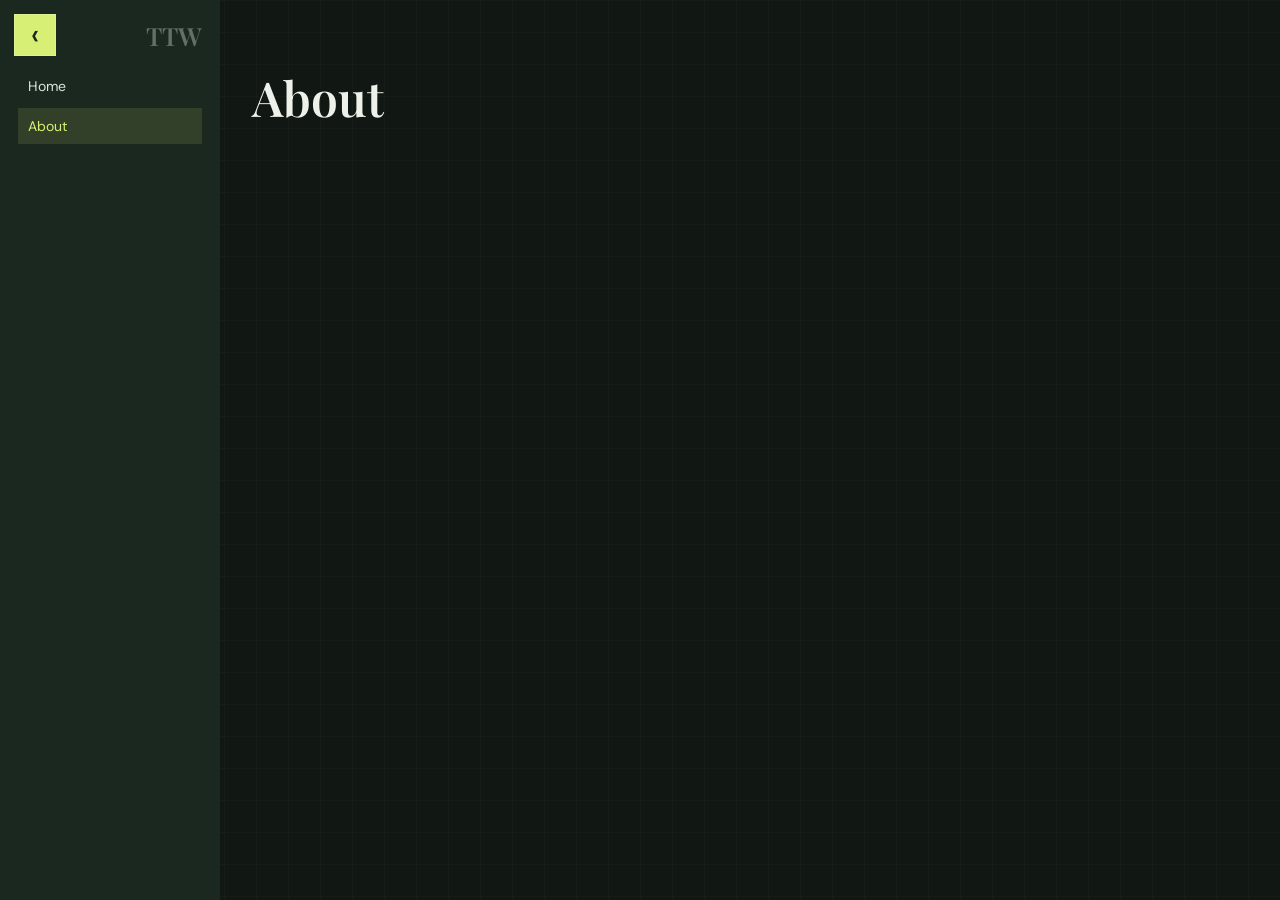
==== docs/about.html @ 6fa37de8 "Initial commit" ====
<!doctype html>
<html lang="en">
<head>
  <meta charset="utf-8">
  <meta name="viewport" content="width=device-width, initial-scale=1">
  <meta name="theme-color" content="#111713">
  <title>About | TTWidgets</title>
  <link rel="stylesheet" href="css/site.css">
  <script src="js/site.js" defer></script>
</head>
<body>
  <button class="sidebar-toggle" id="sidebar-toggle" type="button" aria-controls="site-sidebar" aria-expanded="true" aria-label="Collapse sidebar" title="Collapse sidebar"></button>
  <span class="sidebar-mark" aria-hidden="true">TTW</span>
  <div class="site-shell">
    <aside class="sidebar" id="site-sidebar" aria-label="Site navigation">
      <nav class="site-nav">
        <a href="index.html" >Home</a>
        <a href="about.html" aria-current="page">About</a>
      </nav>
    </aside>

    <main class="page-content">
      
<h1>About</h1>

    </main>
  </div>
</body>
</html>
---- docs/css/site.css ----
@import url('https://fonts.googleapis.com/css2?family=DM+Sans:wght@400;500;600;700&family=Playfair+Display:wght@600;700&display=swap');

/* Theme tokens */
:root {
  color-scheme: dark;
  --paper: #111713;
  --ink: #edf1e9;
  --muted: #a8b3a8;
  --border: #4b5c4f;
  --green: #537b5d;
  --green-hover: #638a68;
  --green-deep: #1a2820;
  --lime: #d8ef76;
  --lime-hover: #e6f7a1;
  --coral: #f08b70;
  --sidebar-text: #dce6d9;
  --sidebar-width: 220px;
  --serif: 'Playfair Display', Georgia, serif;
  --sans: 'DM Sans', 'Trebuchet MS', sans-serif;
}

/* Base page */
* { box-sizing: border-box; }

body {
  min-height: 100vh;
  margin: 0;
  color: var(--ink);
  background-color: var(--paper);
  background-image: linear-gradient(90deg, rgba(216, 239, 118, 0.025) 1px, transparent 1px), linear-gradient(rgba(216, 239, 118, 0.025) 1px, transparent 1px);
  background-size: 32px 32px;
  font-family: var(--sans);
  -webkit-font-smoothing: antialiased;
}

/* Sidebar navigation */
.sidebar {
  position: fixed;
  inset: 0 auto 0 0;
  z-index: 10;
  width: var(--sidebar-width);
  height: 100vh;
  padding: 68px 18px 20px;
  background: var(--green-deep);
  transition: transform 180ms ease;
}

.site-nav { display: grid; gap: 4px; }

.site-nav a {
  display: block;
  padding: 9px 10px;
  color: var(--sidebar-text);
  font-size: 14px;
  text-decoration: none;
  transition: background-color 160ms ease, color 160ms ease;
}

.site-nav a:hover,
.site-nav a[aria-current="page"] {
  background: rgba(216, 239, 118, 0.12);
  color: var(--lime);
}

/* Main content */
.page-content {
  min-height: 100vh;
  margin-left: var(--sidebar-width);
  padding: 72px 32px 32px;
  transition: margin-left 180ms ease;
}

.page-content h1 {
  margin: 0 0 24px;
  color: var(--ink);
  font: 600 48px/1.08 var(--serif);
}

#demo-button {
  min-height: 44px;
  padding: 0 18px;
  border: 1px solid var(--border);
  background: var(--green);
  color: var(--ink);
  font: 600 14px var(--sans);
  cursor: pointer;
  transition: background-color 160ms ease, transform 160ms ease;
}

#demo-button:hover { background: var(--green-hover); transform: translateY(-1px); }
#demo-output { margin-top: 17px; color: var(--muted); font-size: 14px; }

/* Fixed sidebar controls */
.sidebar-toggle {
  position: fixed;
  top: 14px;
  left: 14px;
  z-index: 20;
  display: grid;
  width: 42px;
  aspect-ratio: 1;
  place-items: center;
  border: 1px solid rgba(255, 255, 255, 0.18);
  background: var(--lime);
  color: var(--green-deep);
  font: 500 30px/1 var(--sans);
  cursor: pointer;
  transition: background-color 160ms ease, transform 160ms ease;
}

.sidebar-toggle::before { content: "‹"; }
.sidebar-toggle[aria-expanded="false"]::before { content: "›"; }
.sidebar-toggle:hover { background: var(--lime-hover); transform: translateY(-1px); }

.sidebar-mark {
  position: fixed;
  top: 14px;
  left: calc(var(--sidebar-width) - 18px);
  z-index: 20;
  display: flex;
  min-height: 42px;
  align-items: center;
  transform: translateX(-100%);
  color: rgba(220, 230, 217, 0.38);
  font: 600 25px/1.08 var(--serif);
  pointer-events: none;
  user-select: none;
}

.sidebar-toggle:focus-visible,
a:focus-visible,
button:focus-visible {
  outline: 3px solid var(--coral);
  outline-offset: 3px;
}

.sidebar-collapsed .sidebar { transform: translateX(-100%); }
.sidebar-collapsed .sidebar-mark { display: none; }
.sidebar-collapsed .page-content { margin-left: 0; padding-left: 72px; }

/* Mobile sidebar is an overlay, so page content stays in place. */
@media (max-width: 720px) {
  .sidebar {
    transform: translateX(-100%);
    box-shadow: 4px 0 16px rgba(0, 0, 0, 0.15);
  }

  .sidebar-open .sidebar { transform: translateX(0); }
  .page-content { margin-left: 0; padding: 72px 22px 30px 72px; }
  .page-content h1 { font-size: 40px; }
}

@media (max-width: 420px) {
  .page-content { padding-right: 18px; }
}

/* Keep state changes quiet for motion-sensitive users. */
@media (prefers-reduced-motion: reduce) {
  .sidebar, .page-content, .sidebar-toggle, #demo-button { transition-duration: 0.01ms; }
}
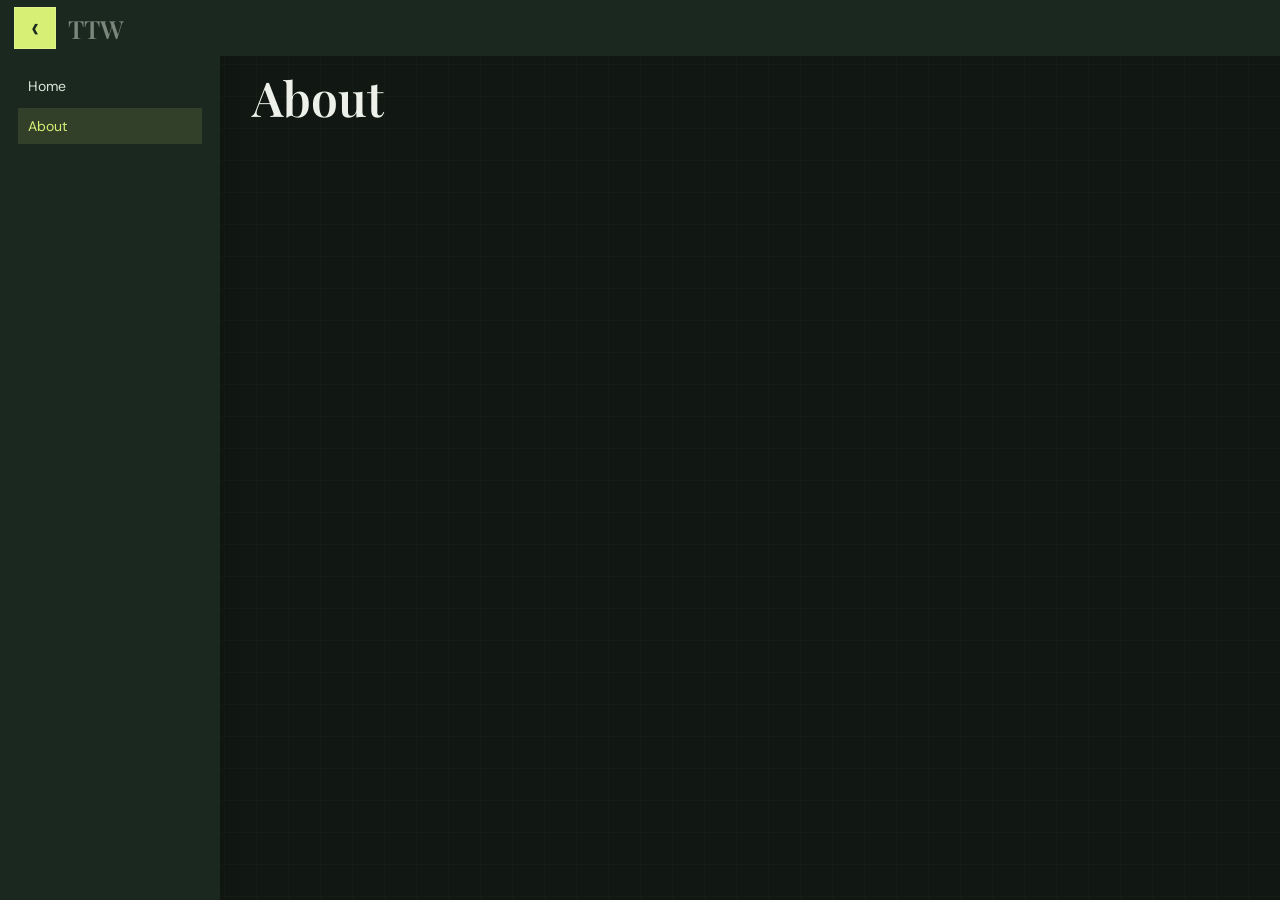
==== commit 48fb41c3: "Layout improvement" ====
--- a/docs/about.html
+++ b/docs/about.html
@@ -9,8 +9,12 @@
   <script src="js/site.js" defer></script>
 </head>
 <body>
-  <button class="sidebar-toggle" id="sidebar-toggle" type="button" aria-controls="site-sidebar" aria-expanded="true" aria-label="Collapse sidebar" title="Collapse sidebar"></button>
-  <span class="sidebar-mark" aria-hidden="true">TTW</span>
+  <header class="site-header">
+    <div class="header-inner">
+      <button class="sidebar-toggle" id="sidebar-toggle" type="button" aria-controls="site-sidebar" aria-expanded="true" aria-label="Collapse sidebar" title="Collapse sidebar"></button>
+      <span class="sidebar-mark" aria-hidden="true">TTW</span>
+    </div>
+  </header>
   <div class="site-shell">
     <aside class="sidebar" id="site-sidebar" aria-label="Site navigation">
       <nav class="site-nav">
--- a/docs/css/site.css
+++ b/docs/css/site.css
@@ -36,14 +36,17 @@
 /* Sidebar navigation */
 .sidebar {
   position: fixed;
-  inset: 0 auto 0 0;
-  z-index: 10;
+  inset: 56px auto 0 0;
+  z-index: 15;
   width: var(--sidebar-width);
-  height: 100vh;
-  padding: 68px 18px 20px;
+  padding: 12px 18px 20px;
   background: var(--green-deep);
+  box-shadow: 4px 0 16px rgba(0, 0, 0, 0.15);
+  transform: translateX(-100%);
   transition: transform 180ms ease;
 }
+
+.sidebar-open .sidebar { transform: translateX(0); }
 
 .site-nav { display: grid; gap: 4px; }
 
@@ -90,12 +93,26 @@
 #demo-button:hover { background: var(--green-hover); transform: translateY(-1px); }
 #demo-output { margin-top: 17px; color: var(--muted); font-size: 14px; }
 
-/* Fixed sidebar controls */
+/* Header controls stay in place while the navigation slides below them. */
+.site-header {
+  position: fixed;
+  inset: 0 auto auto 0;
+  z-index: 20;
+  width: 100%;
+  height: 56px;
+  background: var(--green-deep);
+}
+
+.header-inner {
+  display: flex;
+  width: min(var(--sidebar-width), 100%);
+  height: 100%;
+  align-items: center;
+  gap: 12px;
+  padding: 0 18px 0 14px;
+}
+
 .sidebar-toggle {
-  position: fixed;
-  top: 14px;
-  left: 14px;
-  z-index: 20;
   display: grid;
   width: 42px;
   aspect-ratio: 1;
@@ -113,15 +130,10 @@
 .sidebar-toggle:hover { background: var(--lime-hover); transform: translateY(-1px); }
 
 .sidebar-mark {
-  position: fixed;
-  top: 14px;
-  left: calc(var(--sidebar-width) - 18px);
-  z-index: 20;
   display: flex;
   min-height: 42px;
   align-items: center;
-  transform: translateX(-100%);
-  color: rgba(220, 230, 217, 0.38);
+  color: rgba(220, 230, 217, 0.5);
   font: 600 25px/1.08 var(--serif);
   pointer-events: none;
   user-select: none;
@@ -134,24 +146,16 @@
   outline-offset: 3px;
 }
 
-.sidebar-collapsed .sidebar { transform: translateX(-100%); }
-.sidebar-collapsed .sidebar-mark { display: none; }
-.sidebar-collapsed .page-content { margin-left: 0; padding-left: 72px; }
+.sidebar-collapsed .page-content { margin-left: 0; }
 
 /* Mobile sidebar is an overlay, so page content stays in place. */
 @media (max-width: 720px) {
-  .sidebar {
-    transform: translateX(-100%);
-    box-shadow: 4px 0 16px rgba(0, 0, 0, 0.15);
-  }
-
-  .sidebar-open .sidebar { transform: translateX(0); }
-  .page-content { margin-left: 0; padding: 72px 22px 30px 72px; }
+  .page-content { margin-left: 0; padding: 72px 22px 30px; }
   .page-content h1 { font-size: 40px; }
 }
 
 @media (max-width: 420px) {
-  .page-content { padding-right: 18px; }
+  .page-content { padding-right: 18px; padding-left: 18px; }
 }
 
 /* Keep state changes quiet for motion-sensitive users. */
